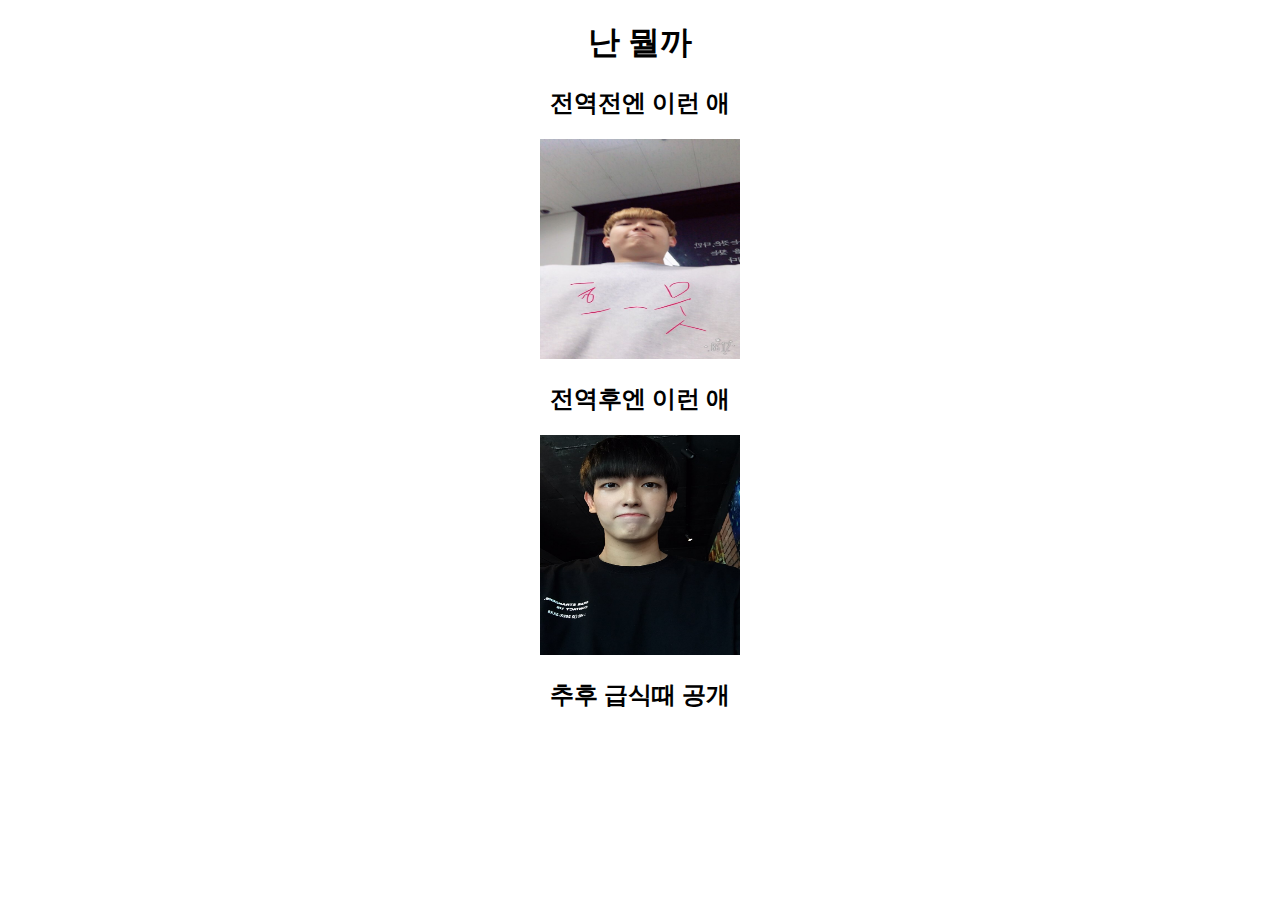
==== index.html @ c39ab5e2 "Add files via upload" ====
<!DOCTYPE html>
<html>
  <head>
    <meta charset="utf-8">
    <title>너 뭐야</title>
    <style>
      h1, h2{
        text-align:center;
      }
      div{
        text-align:center;
      }
    </style>
  </head>
  <body>
    <h1>난 뭘까</h1>
    <h2>전역전엔 이런 애</h2>
    <div><a href="before.html">
      <img width="200px" height="220px" src="before.jpeg"></a></div>
    <h2>전역후엔 이런 애</h2>
    <div><a href="after.html">
      <img width="200px" height="220px" src="face.jpeg"></a></div>
    <h2>추후 급식때 공개</h2>
  </body>
</html>
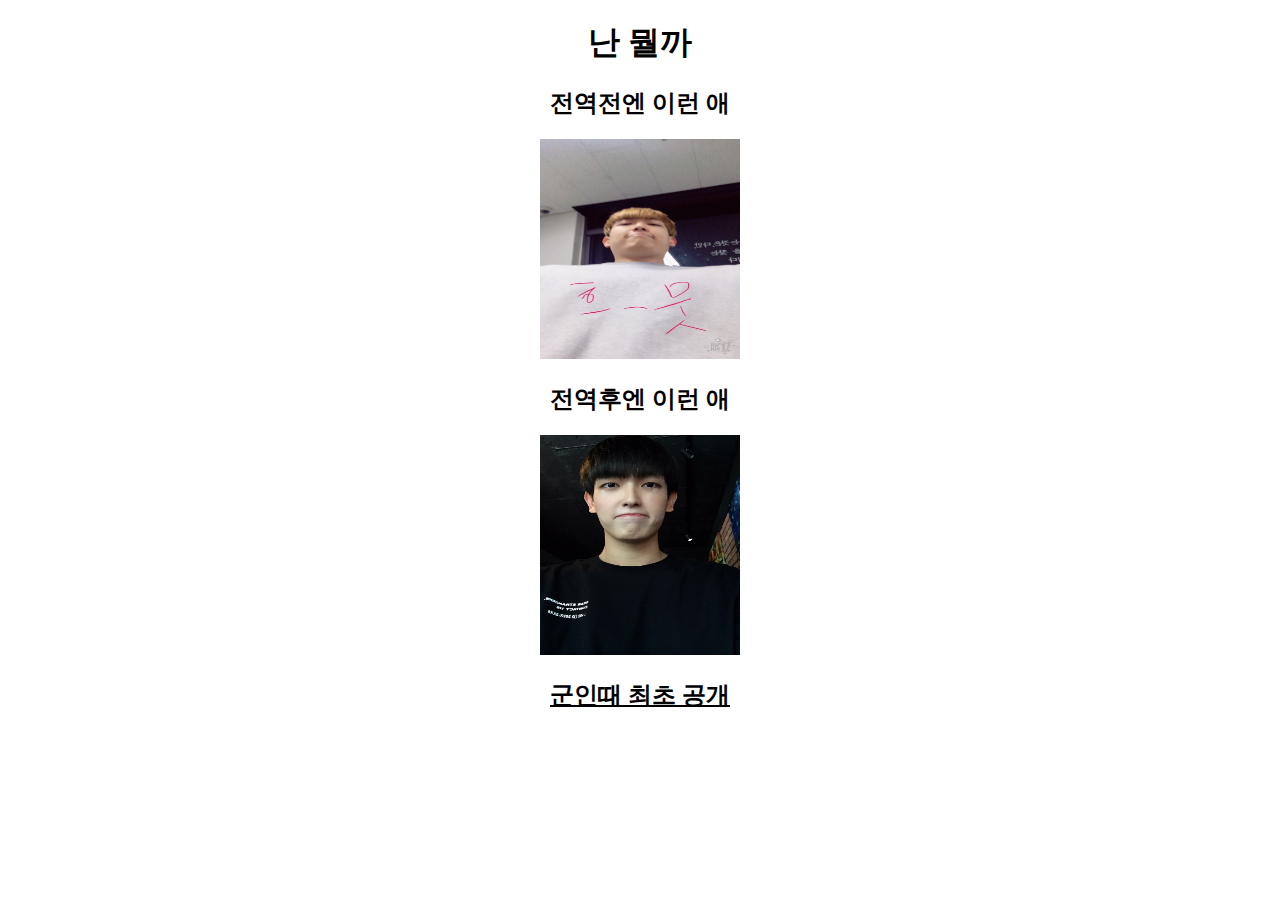
==== commit 0df34066: "Add files via upload" ====
--- a/index.html
+++ b/index.html
@@ -20,6 +20,6 @@
     <h2>전역후엔 이런 애</h2>
     <div><a href="after.html">
       <img width="200px" height="220px" src="face.jpeg"></a></div>
-    <h2>추후 급식때 공개</h2>
+    <h2><a style="color:black" href = "ing.html">군인때 최초 공개</a></h2>
   </body>
 </html>
